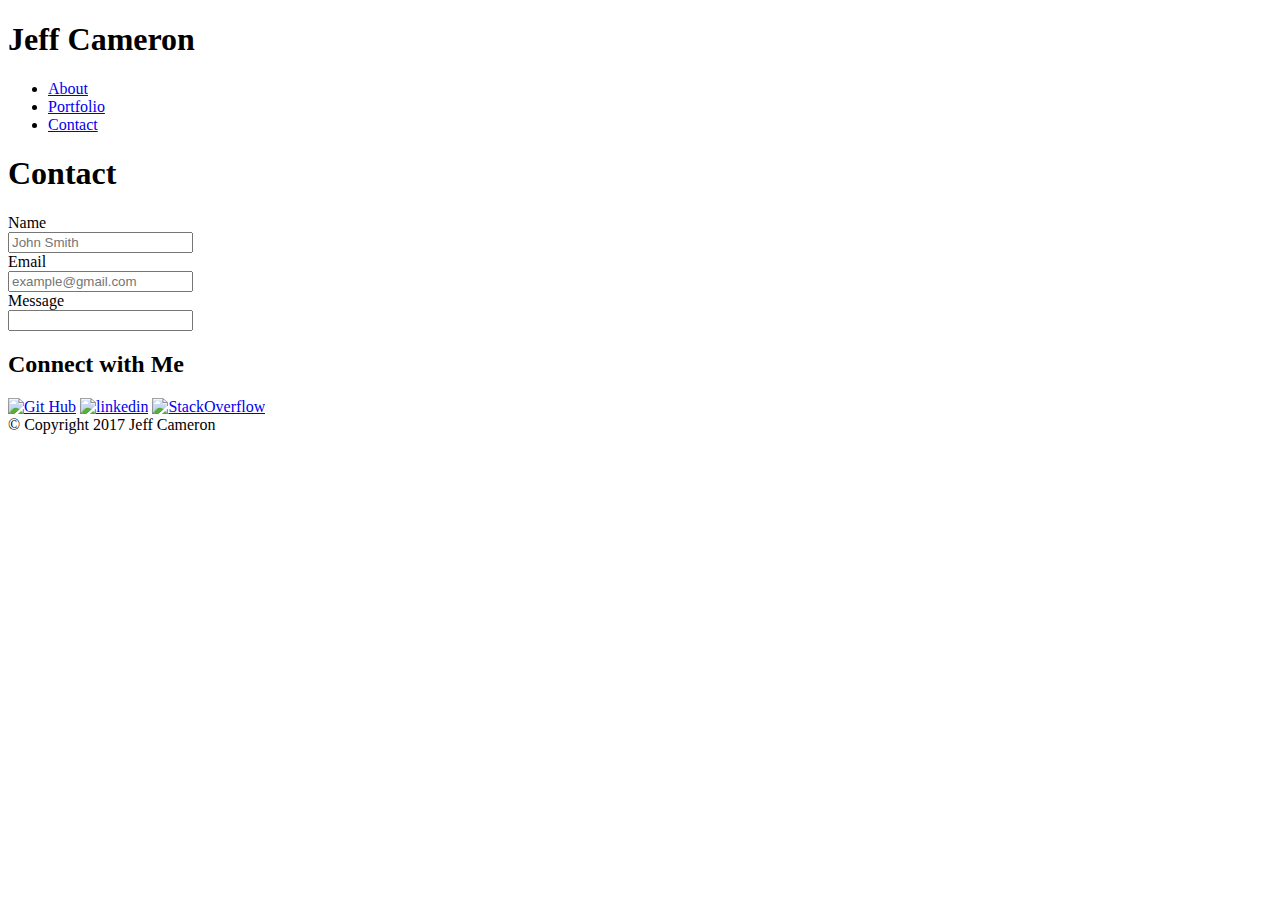
==== contact.html @ b73e1e38 "initial commit" ====
<!DOCTYPE html>
<html>
<head>
  <meta charset="utf-8">
  <title>Jeff Cameron</title>
  <meta name="viewport" content="width=device-width, initial-scale=1.0">
    <link rel="stylesheet" href="assets/css/reset.css" type="text/css">
    <link rel="stylesheet" href="assets/css/style.css" type="text/css">
</head>

<body background="assets/images/background.png" alt="background">

 
  <header>
    
    <div class="menubar">
    <h1>Jeff Cameron</h1>
    <div class="nav">
        <ul>
            <li><a href="index.html">About</a></li> 
            <li><a href="portfolio.html">Portfolio</a></li>
            <li><a href="contact.html">Contact</a></li>
        </ul>
    </div>
    </div>
    
  </header>
    
    <div class= "container">
        <div class="contact">
         <h1>Contact</h1>
          
          
        <div class="form">
            <form>
                Name<br>
                <input type="text" name="name" placeholder="John Smith"><br>
                Email<br>
                <input type="email" name="email" placeholder="example@gmail.com"><br>
                Message<br>
                <input type="message" name="message"><br>


            </form>
         </div>
        </div>
     

       <div class="connect">

            <h2>Connect with Me</h2>
            <a href="https://github.com/jcameronjeff" class="hvr-grow"><img src="assets/images/if_github_circle_black_107161.png" width="80" height="80" alt="Git Hub"></a>
            <a href="https://www.linkedin.com/in/jcameronjeff/" class="hvr-grow"><img src="assets/images/if_51-linkedin_104452.png" width="80" height="80" alt="linkedin"></a>
             <a href="https://stackoverflow.com/users/8903513/jeff-cameron" class="hvr-grow"> <img src="assets/images/if_stackoverflow_rounded_394191.png" width="80" height="80" alt="StackOverflow"></a>

        </div>

    </div>
    


  <footer>
    	&copy; Copyright 2017 Jeff Cameron
  </footer>
</body>
</html>
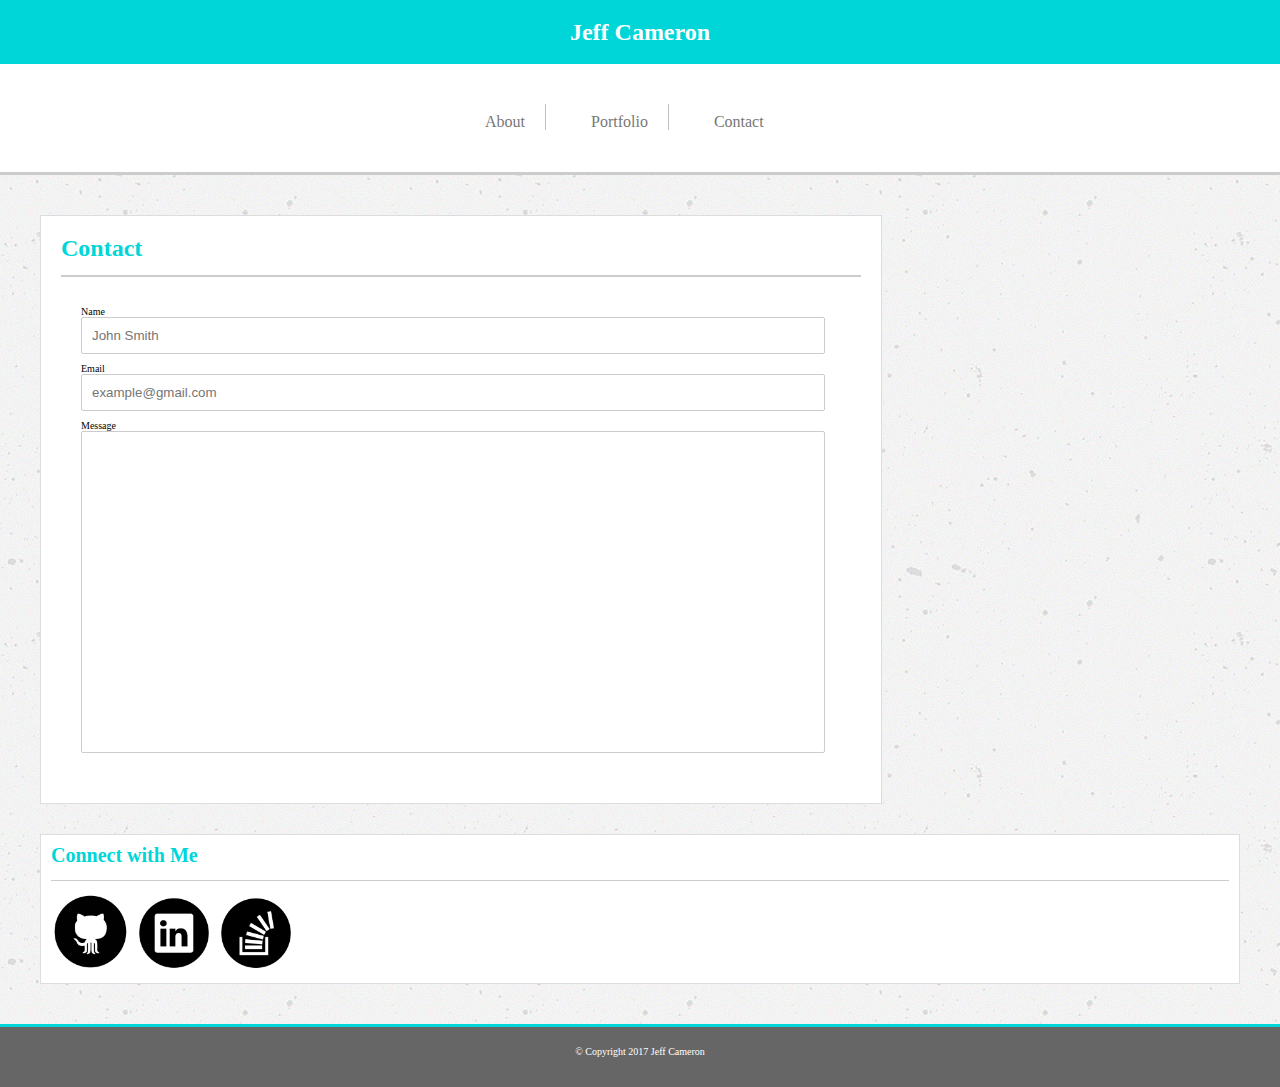
==== commit 10e5de41: "New Commit" ====
--- a/contact.html
+++ b/contact.html
@@ -5,7 +5,7 @@
   <title>Jeff Cameron</title>
   <meta name="viewport" content="width=device-width, initial-scale=1.0">
     <link rel="stylesheet" href="assets/css/reset.css" type="text/css">
-    <link rel="stylesheet" href="assets/css/style.css" type="text/css">
+    <link rel="stylesheet" href="assets/css/styles.css" type="text/css">
 </head>
 
 <body background="assets/images/background.png" alt="background">
@@ -13,25 +13,25 @@
  
   <header>
     
-    <div class="menubar">
+
     <h1>Jeff Cameron</h1>
     <div class="nav">
         <ul>
             <li><a href="index.html">About</a></li> 
             <li><a href="portfolio.html">Portfolio</a></li>
-            <li><a href="contact.html">Contact</a></li>
+            <li><a href="contact.html" id="borderRight">Contact</a></li>
         </ul>
     </div>
-    </div>
+
     
   </header>
     
     <div class= "container">
-        <div class="contact">
+	              <div class="main-content" id="contactForm">
+
          <h1>Contact</h1>
           
-          
-        <div class="form">
+     
             <form>
                 Name<br>
                 <input type="text" name="name" placeholder="John Smith"><br>
@@ -42,7 +42,7 @@
 
 
             </form>
-         </div>
+   
         </div>
      
 
--- a/assets/css/styles.css
+++ b/assets/css/styles.css
@@ -0,0 +1,342 @@
+
+/*
+ Teal color (used for headings and backgrounds): `#00D6D8`
+   * Regular font color (used for paragraphs and all text besides the headings): `#777777`../../index.html
+   * Main header background color: `#ffffff`
+   * Main header border color: `#cccccc`
+   * Footer background color: `#666666`
+   * Main content background color: `#ffffff`
+   * Main content border color: `#dddddd`
+*/
+
+html {
+	font-size: 10px;
+}
+
+body {
+     font-family: "Georgia", 'Times, Times New Roman, serif';
+}
+
+h1 {
+	font-size: 2.4rem;
+	color: #00D6D8;
+	font-weight:bold;
+}
+
+p {
+	font-size: 1.5rem;
+}
+header {
+    background-color: #fff;
+    border-bottom-style:solid;
+    border-bottom-width: 3px;
+    border-bottom-color: #cccccc;  
+    text-align: center;
+    max-width: 100%;
+}
+
+
+
+header h1 {
+	background-color: #00D6D8;
+	color: #fff;
+    padding: 20px 0px;
+    width: 100%;
+}
+.nav {
+    	display: inline-block;
+		width: 36rem;
+        padding: 20px 0px;
+        margin:0 auto;
+      
+}
+
+
+.nav ul a{
+	list-style-type: none;
+    font-size: 1.6rem;
+	margin: 2rem;
+	
+    color: #777777;
+     text-decoration:none; 
+     border-right:solid 1px rgba(119, 119, 			119, 
+     0.47);
+     float: left;
+     padding: 1rem 2rem 0 .5rem;
+}
+
+
+#borderRight {
+    border-right: none;
+}
+
+.nav ul a:visited {
+    color: #777777}
+
+.nav ul a:hover {
+color:#4aaaa5;
+}
+
+.container
+		{
+		padding: 40px;
+			}
+			
+		
+.main-content {
+	background-color: #fff;
+	 border-style: solid;
+    border-width: 1px;
+    border-color: #dddddd;
+    padding: 20px;
+    margin-bottom: 30px;
+    max-width: 840px;
+    }		
+ 
+ .main-content h1 {
+	 padding-bottom: 15px;
+	   border-bottom-style:solid;
+    border-bottom-width: 2px;
+    border-bottom-color: #cccccc; 
+    margin-bottom: 10px;
+	 
+ }
+    
+ .main-content img {
+    max-width: 600px;
+    width: 100%;
+    height: 100%;
+
+    }
+ 
+   .main-content p {
+	   padding-top: 10px;
+	   line-height: 30px;
+   }
+    
+
+	
+/* 	porfolio here  */ /* 	porfolio here  */ /* 	porfolio here  */
+   
+    .port-container {
+    max-width: 875px;
+    position: relative;
+    margin: 30px 20%;
+    
+	}
+	
+.portfolio {
+    float: left;
+	background-color: #ffffff;
+    margin-bottom: 50px;
+    border-style: solid;
+    border-width: 1px;
+    border-color: #dddddd;
+    text-align: left;
+    padding-bottom: 40px;
+	max-width: 650px;
+	position: relative;
+}
+.portfolio h1{
+    margin: 20px 5%;
+    padding: 20px;
+    border-bottom-style: solid;
+    border-bottom-width: 3px;
+    border-bottom-color: #dddddd;
+    color: #4aaaa5;
+}
+
+.gallery {
+	
+    position: relative;
+    margin: 50px 35px;
+   
+}
+
+.image1 {
+    position: relative;
+    width: 270px;
+    height: 100%;
+    float: left;
+    padding: 10px;
+}
+
+/*captions were difficult, I honestly don't know how I got here*/
+
+.desc1 {
+    padding: 10px 15px;
+    background: #4aaaa5;
+    color: white;
+    text-align: center;
+    font-size: 1em;
+    font-family: 'Georgia', 'Times New Roman', Times, serif; 
+    position: absolute;
+    width: 240px;
+    bottom: 20%;
+    z-index: 1;
+}
+    
+  .connect {
+	  
+	background-color: #fff;
+	 border-style: solid;
+    border-width: 1px;
+    border-color: #dddddd;
+    padding: 10px;}	
+    
+ .connect h2 {
+	 font-weight: bold;
+	 font-size: 2rem;
+	 color: #00D6D8;
+	 padding-bottom: 15px;
+	   border-bottom-style:solid;
+    border-bottom-width: 1px;
+    border-bottom-color: #cccccc; 
+    margin-bottom: 10px;
+	 
+ }
+
+
+footer  {
+	clear: both;
+    margin: 0 auto;
+    height: 4rem;
+     background-color: #666666;
+    border-top-style:solid;
+    border-top-width: 3px;
+    border-top-color: #00D6D8;
+    text-align:center;
+    padding-top: 10px;
+    color: #fff;
+    padding-top: 2rem;
+
+}
+
+/* Animated social buttons */
+
+.hvr-grow {
+    display: inline-block;
+    vertical-align: middle;
+    transform: translateZ(0);
+    box-shadow: 0 0 1px rgba(0, 0, 0, 0);
+    backface-visibility: hidden;
+    -moz-osx-font-smoothing: grayscale;
+    transition-duration: 0.3s;
+    transition-property: transform;
+}
+
+.hvr-grow:hover,
+.hvr-grow:focus,
+.hvr-grow:active {
+    transform: scale(1.1);
+}
+
+
+form {
+	max-width: 95%;
+	padding: 2rem;
+}
+
+#contactForm {
+	max-width: 800px;
+}
+
+input[type=text], input[type=email],input[type=message]  {
+/*     max-width: 50rem; */
+    width: 95%;
+    padding: 1rem;
+/*     padding: 1.8rem; */
+    color: #777;
+    border: 1.5px solid #ccc;
+    border-radius: 2px;
+    outline: none;
+    text-align: left;
+    margin-bottom: 10px;
+}
+
+
+input[type=message] {
+ 
+    height: 300px;
+    
+}
+
+
+
+@media screen and (min-width: 640px) and (max-width: 768px){
+	
+	header {
+		height:90px;
+		
+	}
+		
+	
+	header h1 {
+	background-color: #00D6D8;
+	color: #fff;
+    margin-left: 4rem;
+    width: 17rem;
+    text-align: left;
+    float: left;
+    height: 50px;
+    padding-top: 30px;
+    padding-bottom: 10px;
+    padding: 30px 20px 10px 20px;
+    margin-right: 10%;
+    
+
+	}
+	
+	
+	.nav {
+		display: inline-block;
+		width: 30rem;
+        padding: 0px 0px;
+      }
+	    
+
+	.nav ul a{
+		text-align: center;
+		list-style-type: none;
+	    font-size: 1.4rem;
+	    color: #777777;
+	     text-decoration:none; 
+	     border-right:solid 1px 				rgba(119, 119, 			119, 0.47);
+	     padding: 1rem 2rem 1rem 0rem;
+	}
+	
+	#borderRight {
+	    border-right: none;
+	    padding-right: 0;
+	    margin-right: 0;
+	}
+	
+	#AboutImg {
+		float: left;
+		max-width: 350px;
+		padding: 10px 20px 0 0;
+	}
+	
+
+	.main-content img{
+	
+		max-width: 300px;	
+		
+	}
+
+
+}
+
+@media screen and (min-width: 769px) and (max-width: 980px){
+	
+	
+
+
+/*Gallery COULD NOT figure out how to make the images float left so that odd numbers wouldn't be centered finally wrapped the images in the gallery class and set a margin that worked somehow ??? */
+
+
+
+
+
+}
+
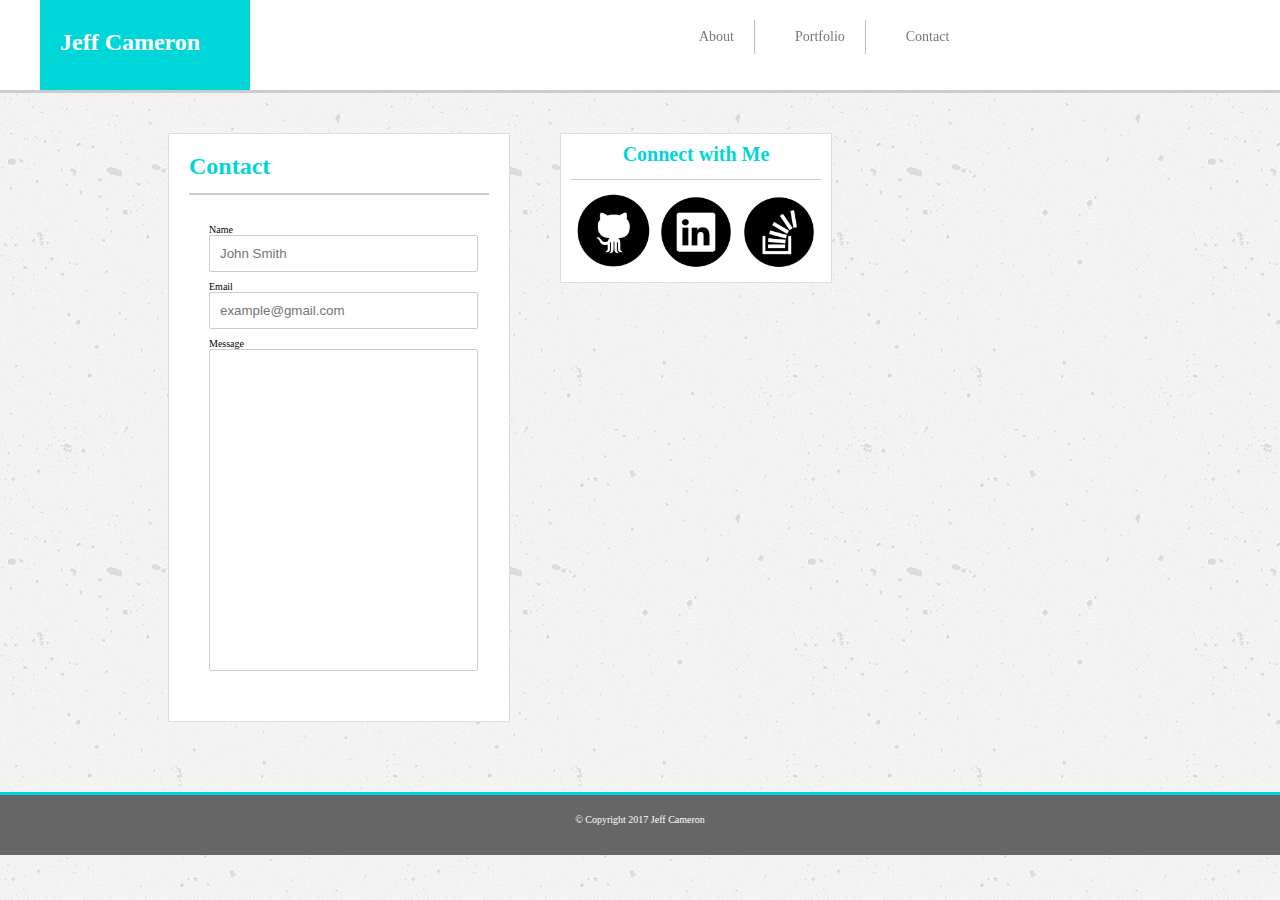
==== commit 083361eb: "animations" ====
--- a/contact.html
+++ b/contact.html
@@ -17,11 +17,12 @@
     <h1>Jeff Cameron</h1>
     <div class="nav">
         <ul>
-            <li><a href="index.html">About</a></li> 
-            <li><a href="portfolio.html">Portfolio</a></li>
-            <li><a href="contact.html" id="borderRight">Contact</a></li>
+            <li><a href="index.html" class="hvr-grow">About</a></li> 
+            <li><a href="portfolio.html" class="hvr-grow">Portfolio</a></li>
+            <li><a href="contact.html" id="borderRight" class="hvr-grow">Contact</a></li>
         </ul>
     </div>
+
 
     
   </header>
--- a/assets/css/styles.css
+++ b/assets/css/styles.css
@@ -113,7 +113,18 @@
 	   padding-top: 10px;
 	   line-height: 30px;
    }
-    
+   /* css animations */
+    .main-content:hover  {
+    background-color: black;
+    color: white;
+    /* width: 200px;
+    height: 200px;} */
+     }
+
+     .portfolio:hover{ background-color: black;
+        color: white;}
+
+
 
 	
 /* 	porfolio here  */ /* 	porfolio here  */ /* 	porfolio here  */
@@ -121,7 +132,7 @@
     .port-container {
     max-width: 875px;
     position: relative;
-    margin: 30px 20%;
+    margin: 30px 10%;
     
 	}
 	
@@ -147,10 +158,8 @@
 }
 
 .gallery {
-	
     position: relative;
-    margin: 50px 35px;
-   
+    margin: 50px 5%;
 }
 
 .image1 {
@@ -212,6 +221,18 @@
 
 }
 
+.box {
+    border-style: solid;
+    border-width: 1px;
+    display: block;
+    width: 100px;
+    height: 100px;
+    background-color: #0000FF;
+    -webkit-transition: width 2s, height 2s, background-color 2s, -webkit-transform 2s;
+    transition: width 2s, height 2s, background-color 2s, transform 2s;
+}
+
+
 /* Animated social buttons */
 
 .hvr-grow {
@@ -322,21 +343,189 @@
 	
 		max-width: 300px;	
 		
-	}
-
+    }
+    .portfolio {
+        float: left;
+        background-color: #ffffff;
+        margin-bottom: 50px;
+        border-style: solid;
+        border-width: 1px;
+        border-color: #dddddd;
+        text-align: left;
+        padding-bottom: 40px;
+        max-width: 700px;
+        position: relative;
+    }
+    .gallery {
+        position: relative;
+        margin: 50px 20%;
+    }
+
+    .image1 {
+        position: relative;
+        max-width: 300px;
+        width: 100%;
+        height: 100%;
+        padding: 10px;
+    }
+    
+    /*captions were difficult, I honestly don't know how I got here*/
+    
+    .desc1 {
+        padding: 10px 15px;
+        background: #4aaaa5;
+        color: white;
+        text-align: center;
+        font-size: 1em;
+        font-family: 'Georgia', 'Times New Roman', Times, serif; 
+        position: absolute;
+        width: 240px;
+        bottom: 20%;
+        z-index: 1;
+    }
+        
+    
 
 }
 
 @media screen and (min-width: 769px) and (max-width: 980px){
-	
-	
-
-
-/*Gallery COULD NOT figure out how to make the images float left so that odd numbers wouldn't be centered finally wrapped the images in the gallery class and set a margin that worked somehow ??? */
-
-
-
-
-
-}
-
+    
+    header {
+		height:90px;
+		
+	}
+		
+	
+	header h1 {
+	background-color: #00D6D8;
+	color: #fff;
+    margin-left: 4rem;
+    width: 17rem;
+    text-align: left;
+    float: left;
+    height: 50px;
+    padding-top: 30px;
+    padding-bottom: 10px;
+    padding: 30px 20px 10px 20px;
+    margin-right: 10%;
+	}
+	
+	.nav {
+		display: inline-block;
+		width: 30rem;
+        padding: 0px 0px;
+      }
+	    
+
+	.nav ul a{
+		text-align: center;
+		list-style-type: none;
+	    font-size: 1.4rem;
+	    color: #777777;
+	     text-decoration:none; 
+	     border-right:solid 1px 				rgba(119, 119, 			119, 0.47);
+	     padding: 1rem 2rem 1rem 0rem;
+	}
+	
+	#borderRight {
+	    border-right: none;
+	    padding-right: 0;
+	    margin-right: 0;
+    }
+     
+  .container {
+      float: left;
+      margin-left: 10%;
+    }
+	.main-content {
+        background-color: #fff;
+         border-style: solid;
+        border-width: 1px;
+        border-color: #dddddd;
+        padding: 20px;
+        margin-bottom: 30px;
+        width: 300px;
+        float: left;
+       
+        }	
+
+        .connect {
+            width: 250px;
+            text-align: center;
+            float: left;
+            margin-left: 25px;
+        }
+}
+
+@media screen and (min-width: 981px){
+
+
+    header {
+		height:90px;
+		
+	}
+		
+	
+	header h1 {
+	background-color: #00D6D8;
+	color: #fff;
+    margin-left: 4rem;
+    width: 17rem;
+    text-align: left;
+    float: left;
+    height: 50px;
+    padding-top: 30px;
+    padding-bottom: 10px;
+    padding: 30px 20px 10px 20px;
+    margin-right: 10%;
+	}
+	
+	.nav {
+		display: inline-block;
+		width: 30rem;
+        padding: 0px 0px;
+      }
+	    
+
+	.nav ul a{
+		text-align: center;
+		list-style-type: none;
+	    font-size: 1.4rem;
+	    color: #777777;
+	     text-decoration:none; 
+	     border-right:solid 1px 				rgba(119, 119, 			119, 0.47);
+	     padding: 1rem 2rem 1rem 0rem;
+	}
+	
+	#borderRight {
+	    border-right: none;
+	    padding-right: 0;
+	    margin-right: 0;
+    }
+
+    .container {
+        float: left;
+        margin-left: 10%;
+      }
+      .main-content, .portfolio {
+          background-color: #fff;
+           border-style: solid;
+          border-width: 1px;
+          border-color: #dddddd;
+          padding: 20px;
+          margin-bottom: 30px;
+          width: 300px;
+          float: left;
+         
+          }	
+  
+          .connect {
+              width: 250px;
+              text-align: center;
+              float: left;
+              margin-left: 5rem;
+          }
+}
+
+
+
